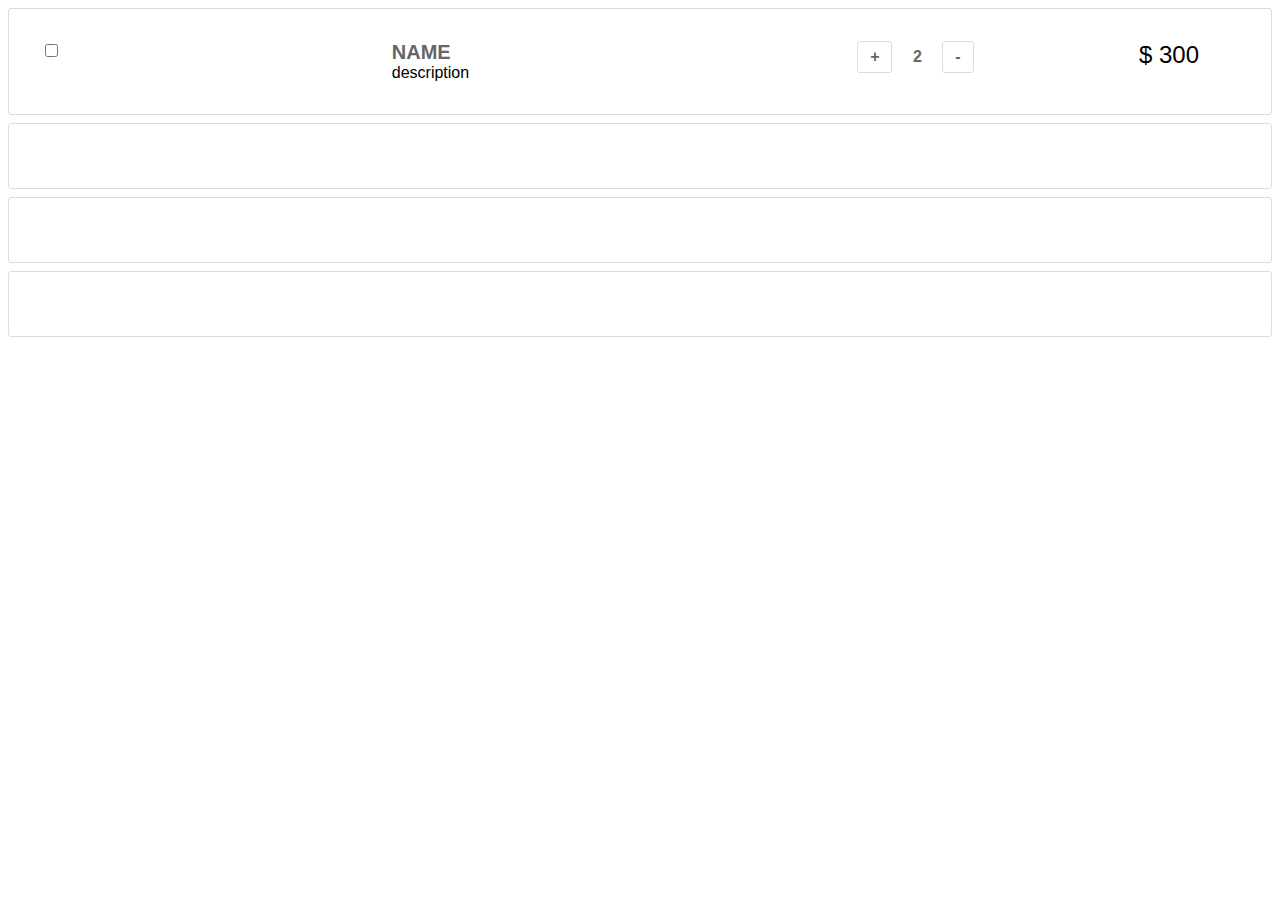
==== ejercicio3-shopping-cart-html/index.html @ 0e4e9ab0 "added exercise 3" ====
<!DOCTYPE html>
<html lang="en">
  <head>
    <meta charset="UTF-8" />
    <meta name="viewport" content="width=device-width, initial-scale=1.0" />
    <meta http-equiv="X-UA-Compatible" content="ie=edge" />
    <link rel="stylesheet" href="site.css" />
    <title>Carrito de la compra</title>
  </head>
  <body>
    <div class="shopping-container">
      <div class="shopping-header"></div>
      <div class="shopping-body">
        <div class="shopping-item">
          <!-- diff -->
          <div class="selection">
            <input id="item1" type="checkbox" />
            <label for="item1"></label>
          </div>
          <img src="" alt="" srcset="" />
          <div class="item-entry">
            <span class="item-name">Name</span>
            <span class="item-description">Description</span>
          </div>
          <div>
            <button class="quantity">+</button>
            <span class="quantity-ammount">2</span>
            <button class="quantity">-</button>
          </div>
          <div class="value">
            <span>&#36;</span>
            <span>300</span>
          </div>
          <!-- diff -->
        </div>
        <div class="shopping-item"></div>
        <div class="shopping-item"></div>
        <div class="shopping-item"></div>
      </div>
      <div class="shopping-footer"></div>
    </div>
  </body>
</html>
---- ejercicio3-shopping-cart-html/site.css ----
body {
  font-family: Arial, Helvetica, sans-serif;
}
/* diff */
.shopping-header > h2 {
  margin: auto;
  padding: 20px;
  text-align: center;
}
.shopping-item {
  padding: 32px;
  border-radius: 3px;
  border: 1px solid #dcdcdc;
  display: flex;
  justify-content: space-between;
  margin-bottom: 8px;
}
.responsive {
  max-width: 50%;
  width: 100px;
  height: auto;
}
.item-entry {
  width: 300px;
}
.item-name {
  text-transform: uppercase;
  color: #666666;
  font-size: 20px;
  font-weight: bold;
}
.item-description {
  text-transform: lowercase;
  font-size: 16px;
  display: block;
}
.quantity {
  box-shadow: inset 0px 1px 0px 0px #ffffff;
  background-color: transparent;
  border-radius: 3px;
  border: 1px solid #dcdcdc;
  cursor: pointer;
  color: #666666;
  font-size: 16px;
  font-weight: bold;
  padding: 6px 12px;
  text-shadow: 0px 1px 0px #ffffff;
}
.quantity:active {
  position: relative;
  top: 1px;
}
.quantity-ammount {
  color: #666666;
  font-size: 16px;
  font-weight: bold;
  margin-left: 16px;
  margin-right: 16px;
}
.value {
  font-family: "Segoe UI", Tahoma, Geneva, Verdana, sans-serif;
  font-weight: 500;
  font-size: 24px;
  min-width: 100px;
}
.shopping-footer {
  font-family: "Segoe UI", Tahoma, Geneva, Verdana, sans-serif;
}
.shopping-footer > span {
  font-weight: 700;
  font-size: 30px;
}
/* diff */

/* diff */
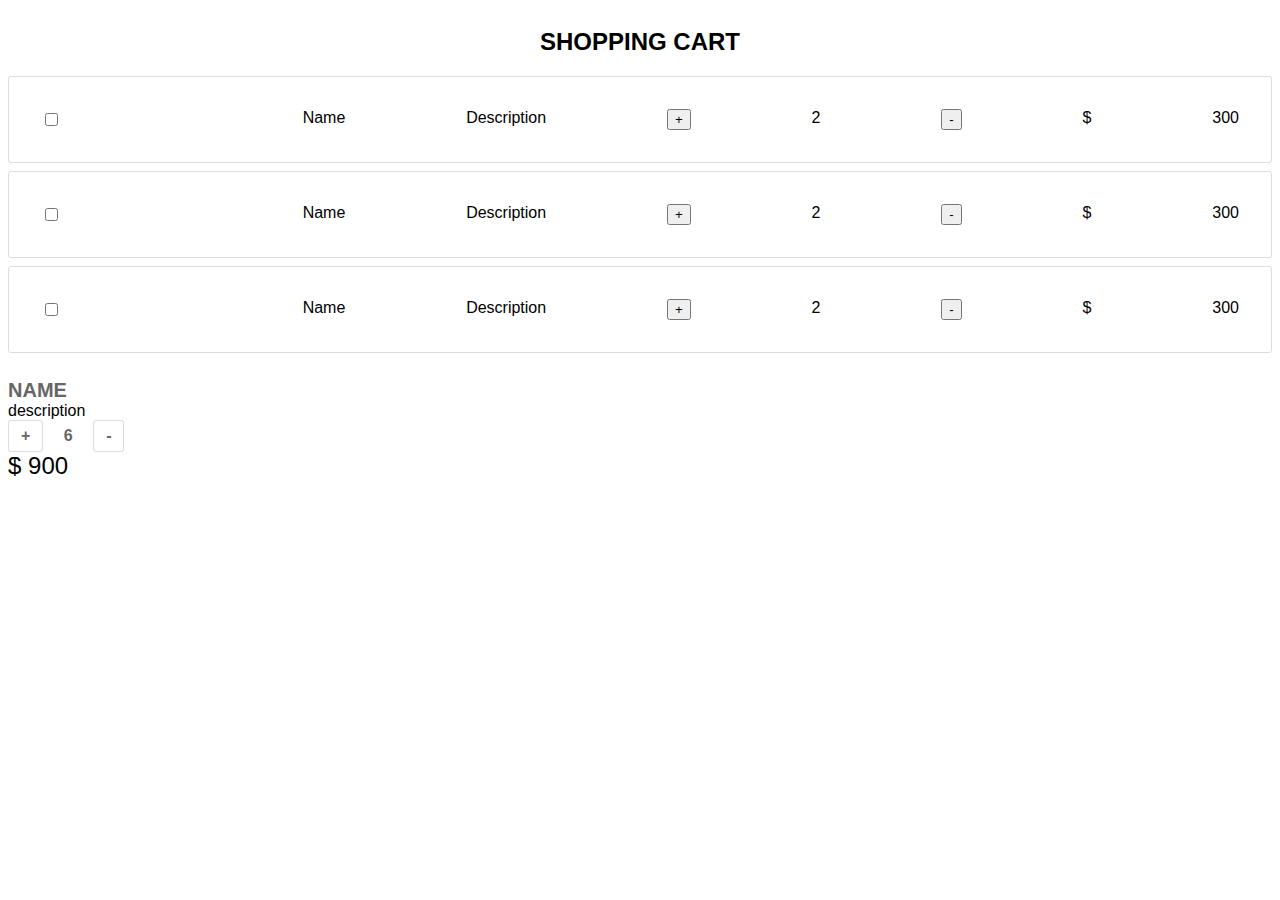
==== commit e0b909e5: "final push" ====
--- a/ejercicio3-shopping-cart-html/index.html
+++ b/ejercicio3-shopping-cart-html/index.html
@@ -9,13 +9,50 @@
   </head>
   <body>
     <div class="shopping-container">
-      <div class="shopping-header"></div>
+      <div class="shopping-header">
+      <h2>SHOPPING CART</h2>
+    </div>
       <div class="shopping-body">
         <div class="shopping-item">
+          <input type="checkbox" />
+          <img src="" alt="" srcset="" />
+          <span>Name</span>
+          <span>Description</span>
+          <button>+</button>
+          <span>2</span>
+          <button>-</button>
+          <span>&#36;</span>
+          <span>300</span>
+        </div>
+        
+        <div class="shopping-item">
+          <input type="checkbox" />
+          <img src="" alt="" srcset="" />
+          <span>Name</span>
+          <span>Description</span>
+          <button>+</button>
+          <span>2</span>
+          <button>-</button>
+          <span>&#36;</span>
+          <span>300</span>
+        </div>
+        <div class="shopping-item">
+          <input type="checkbox" />
+          <img src="" alt="" srcset="" />
+          <span>Name</span>
+          <span>Description</span>
+          <button>+</button>
+          <span>2</span>
+          <button>-</button>
+          <span>&#36;</span>
+          <span>300</span>
+        </div>
+
+          
           <!-- diff -->
           <div class="selection">
-            <input id="item1" type="checkbox" />
-            <label for="item1"></label>
+            <!-- <input id="item1" type="checkbox" />
+            <label for="item1"></label> -->
           </div>
           <img src="" alt="" srcset="" />
           <div class="item-entry">
@@ -24,18 +61,16 @@
           </div>
           <div>
             <button class="quantity">+</button>
-            <span class="quantity-ammount">2</span>
+            <span class="quantity-ammount">6</span>
             <button class="quantity">-</button>
           </div>
           <div class="value">
             <span>&#36;</span>
-            <span>300</span>
+            <span>900</span>
           </div>
           <!-- diff -->
         </div>
-        <div class="shopping-item"></div>
-        <div class="shopping-item"></div>
-        <div class="shopping-item"></div>
+       
       </div>
       <div class="shopping-footer"></div>
     </div>
--- a/ejercicio3-shopping-cart-html/site.css
+++ b/ejercicio3-shopping-cart-html/site.css
@@ -7,6 +7,7 @@
   padding: 20px;
   text-align: center;
 }
+
 .shopping-item {
   padding: 32px;
   border-radius: 3px;
@@ -70,6 +71,7 @@
   font-weight: 700;
   font-size: 30px;
 }
+
 /* diff */
 
 /* diff */
